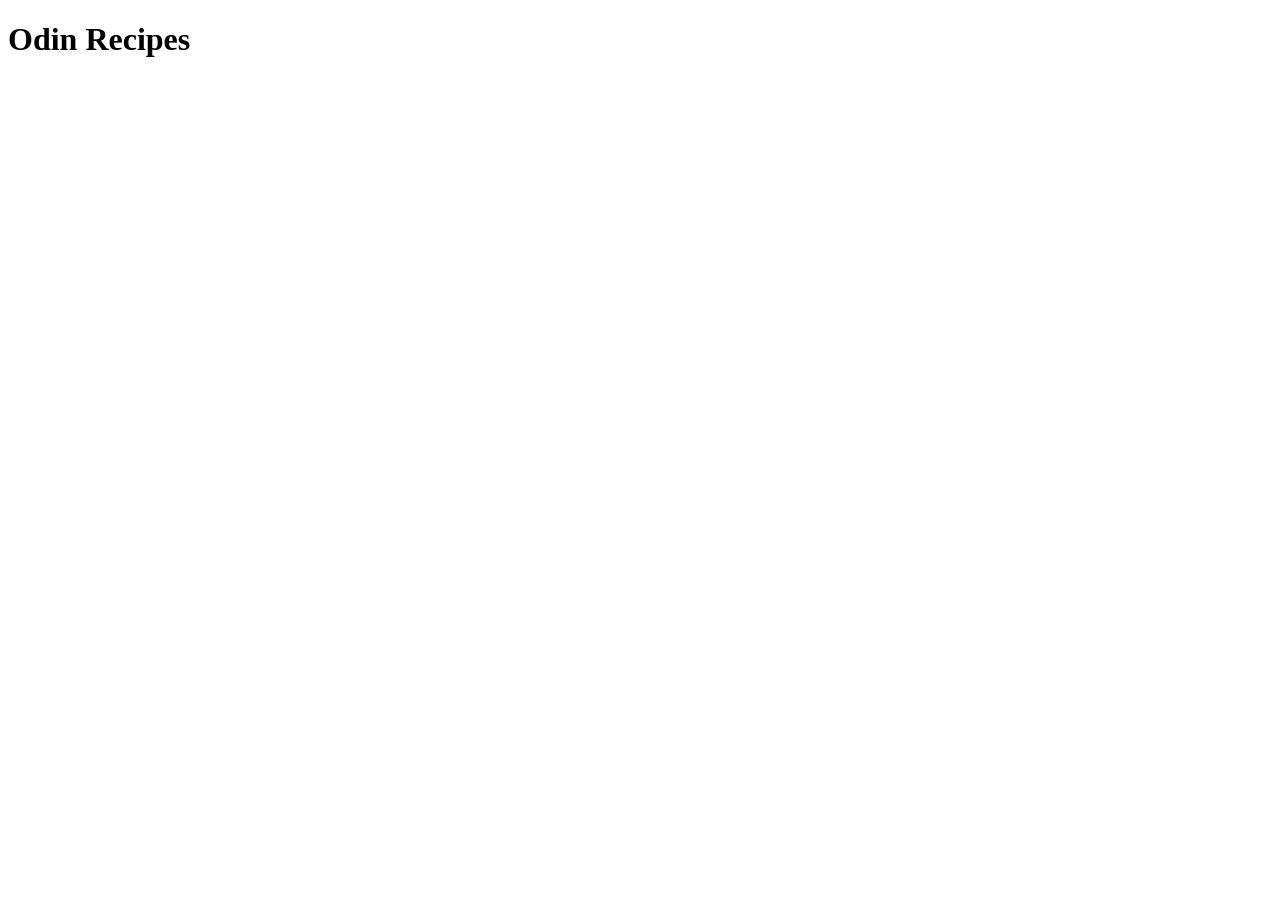
==== index.html @ 9f685c51 "Add Recipe File and Index.html Created the recipes directory and basic HTML index file" ====
<!DOCTYPE html>
<html lang="en">
<head>
    <meta charset="UTF-8">
    <meta name="viewport" content="width=device-width, initial-scale=1.0">
    <title>Odin Recipes</title>
</head>
<body>
    <h1>Odin Recipes</h1>
    
</body>
</html>
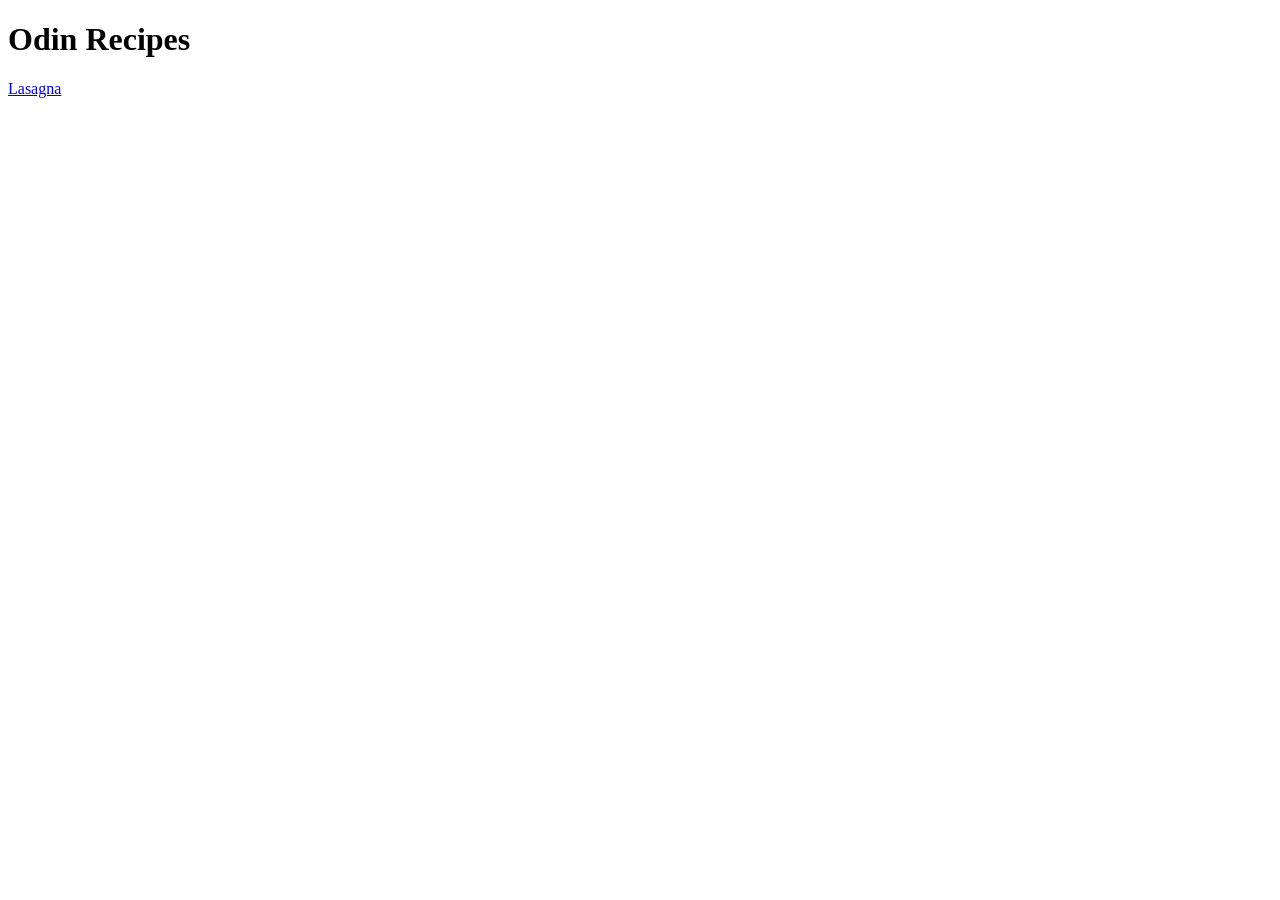
==== commit 9b77ad49: "Add links to recipes to navigate website Added links to the website between lasagna and home" ====
--- a/index.html
+++ b/index.html
@@ -7,6 +7,7 @@
 </head>
 <body>
     <h1>Odin Recipes</h1>
+    <a href="../odin-recipes/lasagna.html">Lasagna</a>
     
 </body>
 </html>
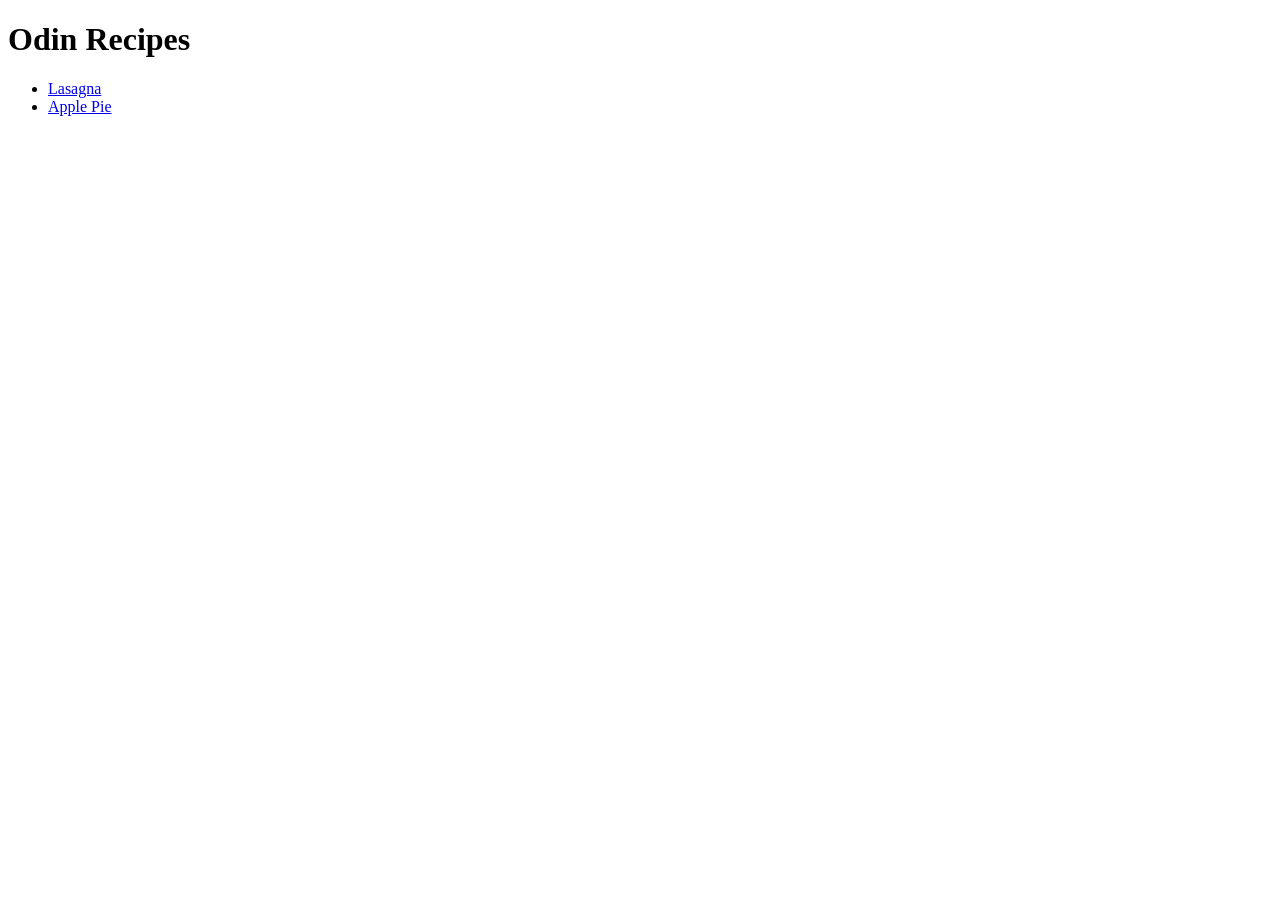
==== commit bb68d549: "Create Apple Pie Page Created the apple pie page with full ingredient and instruction list" ====
--- a/index.html
+++ b/index.html
@@ -7,7 +7,9 @@
 </head>
 <body>
     <h1>Odin Recipes</h1>
-    <a href="../odin-recipes/lasagna.html">Lasagna</a>
-    
+    <ul>
+    <li><a href="../odin-recipes/recipes/lasagna.html">Lasagna</a></li>
+    <li><a href="../odin-recipes/recipes/apple-pie.html">Apple Pie</a>
+    </ul>
 </body>
 </html>
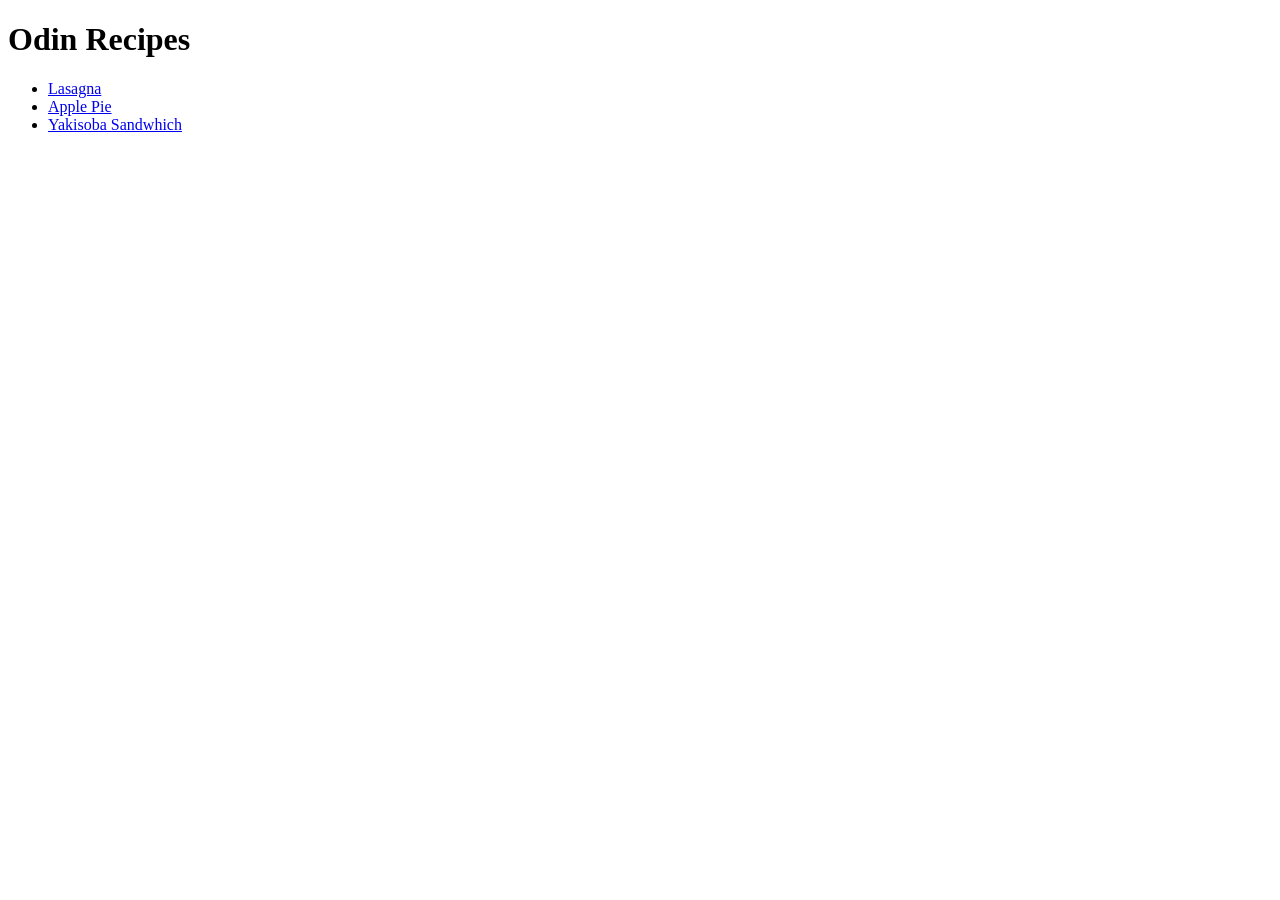
==== commit 4b077a87: "Create Yakisoba Sandwhich Page" ====
--- a/index.html
+++ b/index.html
@@ -10,6 +10,7 @@
     <ul>
     <li><a href="../odin-recipes/recipes/lasagna.html">Lasagna</a></li>
     <li><a href="../odin-recipes/recipes/apple-pie.html">Apple Pie</a>
+    <li><a href="../odin-recipes/recipes/yakisoba-sandwhich.html">Yakisoba Sandwhich</a></li>   
     </ul>
 </body>
 </html>
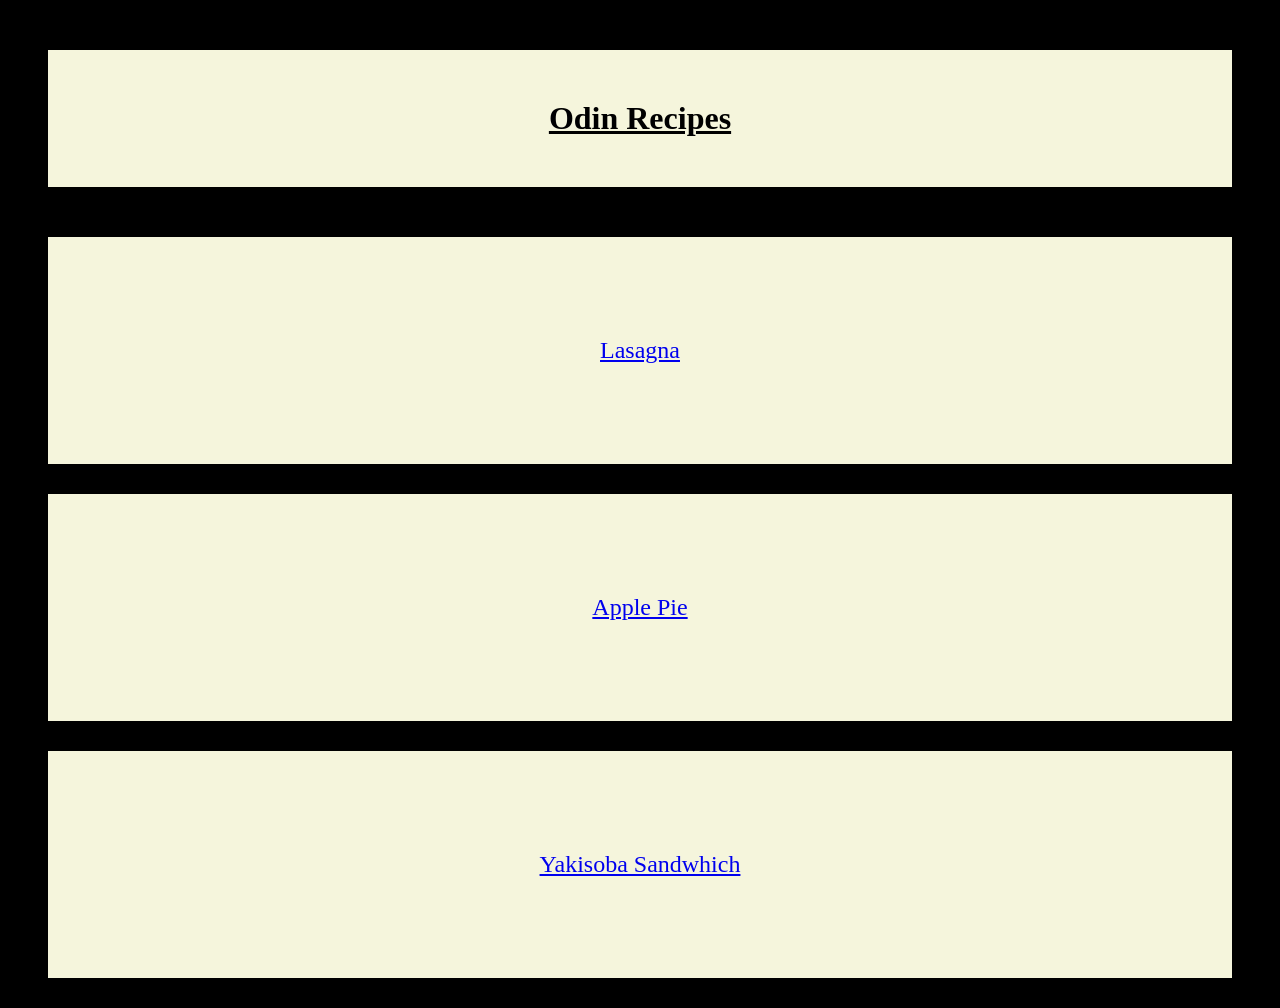
==== commit dd088b51: "Add Design to Home Page Added design elements to the homepage to spruce it up a bit" ====
--- a/index.html
+++ b/index.html
@@ -4,12 +4,13 @@
     <meta charset="UTF-8">
     <meta name="viewport" content="width=device-width, initial-scale=1.0">
     <title>Odin Recipes</title>
+    <link rel="stylesheet" href="styles.css">
 </head>
 <body>
-    <h1>Odin Recipes</h1>
-    <ul>
+   <h1 class="title" style="text-decoration: underline;">Odin Recipes</h1>
+    <ul class="base-links">
     <li><a href="../odin-recipes/recipes/lasagna.html">Lasagna</a></li>
-    <li><a href="../odin-recipes/recipes/apple-pie.html">Apple Pie</a>
+    <li><a href="../odin-recipes/recipes/apple-pie.html">Apple Pie</a></li>
     <li><a href="../odin-recipes/recipes/yakisoba-sandwhich.html">Yakisoba Sandwhich</a></li>   
     </ul>
 </body>
--- a/styles.css
+++ b/styles.css
@@ -0,0 +1,25 @@
+body {
+    background-color: black;
+}
+
+.title {
+    font-size: xx-large;
+    color: black;
+    background-color: beige;
+    margin: 50px auto;
+    margin-left: 40px;
+    margin-right: 40px;
+    padding: 50px 100px;
+    text-align: center;
+}
+
+.base-links li {
+    margin-bottom: 30px;
+    margin-right: 40px;
+    list-style-type: none;
+    background-color: beige;
+    text-align: center;
+    font-size: x-large;
+    padding: 100px 100px;
+}
+
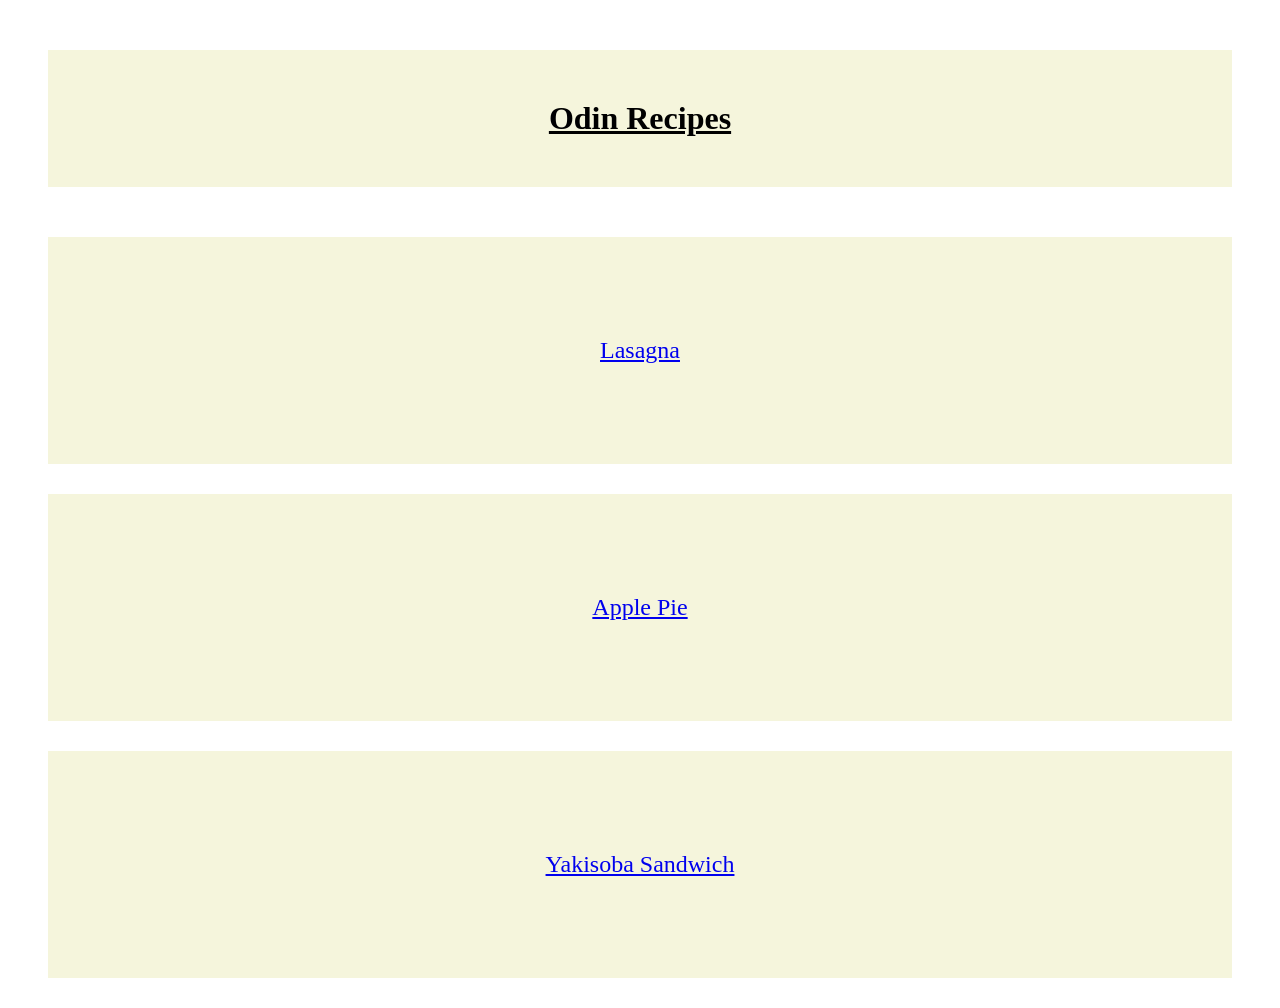
==== commit cfc7a5b4: "Finalize Apple Pie Page Design Completed the design of the apple pie page" ====
--- a/index.html
+++ b/index.html
@@ -11,7 +11,7 @@
     <ul class="base-links">
     <li><a href="../odin-recipes/recipes/lasagna.html">Lasagna</a></li>
     <li><a href="../odin-recipes/recipes/apple-pie.html">Apple Pie</a></li>
-    <li><a href="../odin-recipes/recipes/yakisoba-sandwhich.html">Yakisoba Sandwhich</a></li>   
+    <li><a href="../odin-recipes/recipes/yakisoba-sandwhich.html">Yakisoba Sandwich</a></li>   
     </ul>
 </body>
 </html>
--- a/styles.css
+++ b/styles.css
@@ -1,5 +1,10 @@
 body {
-    background-color: black;
+    background-color: ;
+}
+
+.lasagna-body {
+    background-color: grey;
+    
 }
 
 .title {
@@ -23,3 +28,85 @@
     padding: 100px 100px;
 }
 
+.recipe-header, .apple-recipe-header {
+    color: black;
+    text-align: right;
+    background-color: beige;
+    margin-left: 75px;
+    padding: 50px;
+    
+}
+
+.lasagna-wrapper, .recipe-header, .apple-recipe-header {
+    display: inline-block;
+    vertical-align: middle;
+}
+
+.homepage-link {
+    text-align: center;
+}
+
+.lasagna-wrapper, .apple-pie-image {
+    text-align: left;
+    margin-left: 200px;
+}
+
+.lasagna-wrapper img, .apple-pie-image img {
+    height: 500px;
+    width: auto;
+}
+
+.Lasagna-ingredient-header {
+    text-align: center;
+
+}
+
+.ingredient-list li {
+    list-style-type: none;
+    background: beige;
+    padding-bottom: 10px;
+    padding-top: 10px;
+}
+
+.ingredient-list {
+    text-align: center;
+    padding: 10px;
+    margin-bottom: 20px;
+    margin-right: 39px;
+    
+}
+
+.lasagna-steps-wrap {
+    list-style-position: inside;
+    text-align: center;
+    background-color: beige;
+    padding: 10px;
+    margin-bottom: 20px;
+    margin-left: 44px;
+    margin-right: 44px;
+}
+    .lasagna-steps-wrap li {
+        padding-bottom: 10px;
+        padding-top: 10px;
+    }
+
+.apple-pie-header {
+    background-color: beige;
+    text-align: center;
+    text-decoration: underline;
+    margin-left: 100px;
+    margin-right: 100px;
+    margin-bottom: 15px;
+    padding-bottom: 4px;
+    padding-top: 4px;
+}   
+
+.apple-pie-image {
+    display: inline-block;
+    vertical-align: middle;
+}
+
+.apple-recipe-header {
+    text-align: center;
+
+}
